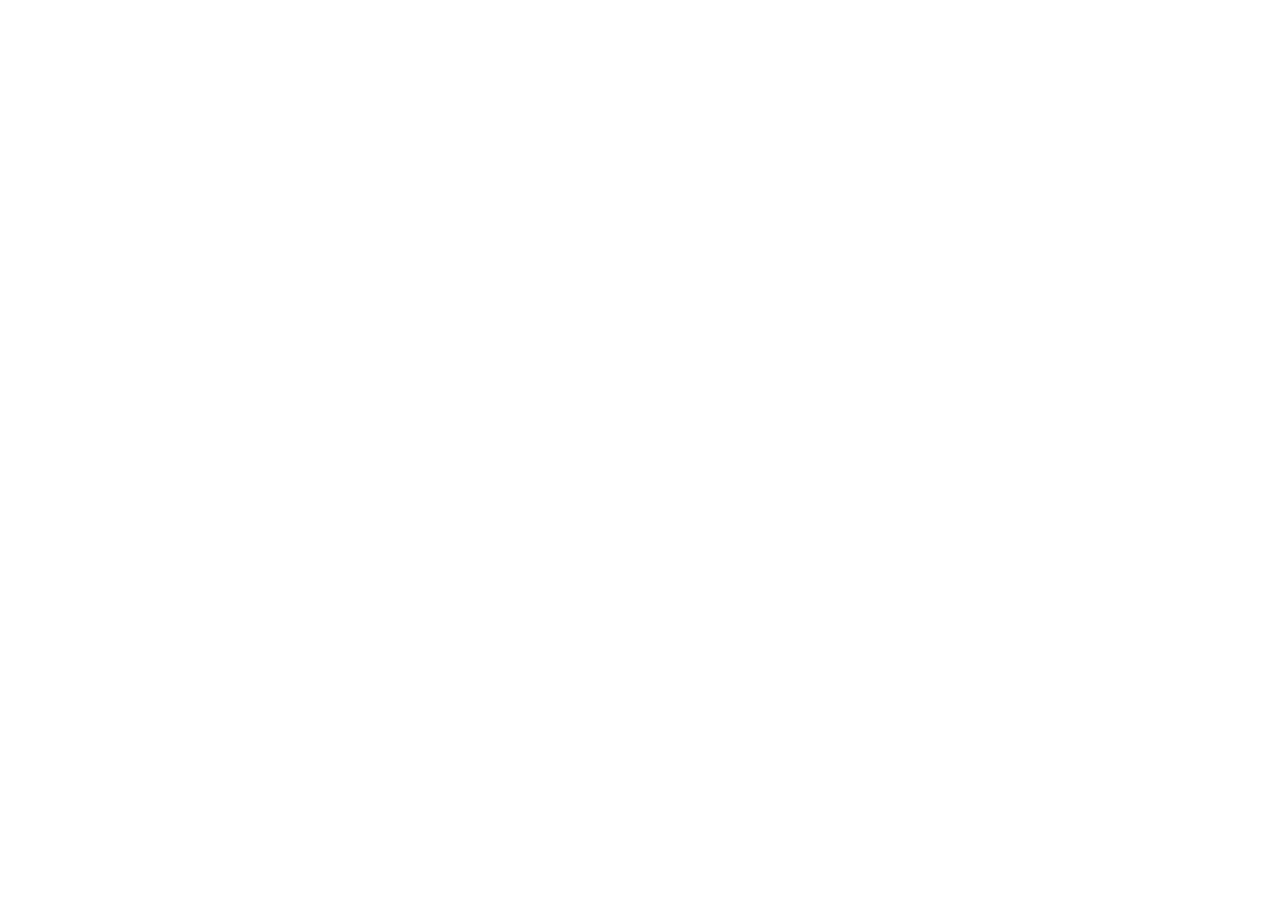
==== index2.html @ 00e5697e "Add files via upload" ====
<!DOCTYPE html>
<html lang="en">
<head>
    <meta charset="UTF-8">
    <meta name="viewport" content="width=device-width, initial-scale=1.0">
    <link rel="stylesheet" href="style2.css">
    <title>Página 2</title>
</head>
    <body>
    </body>   
</html>
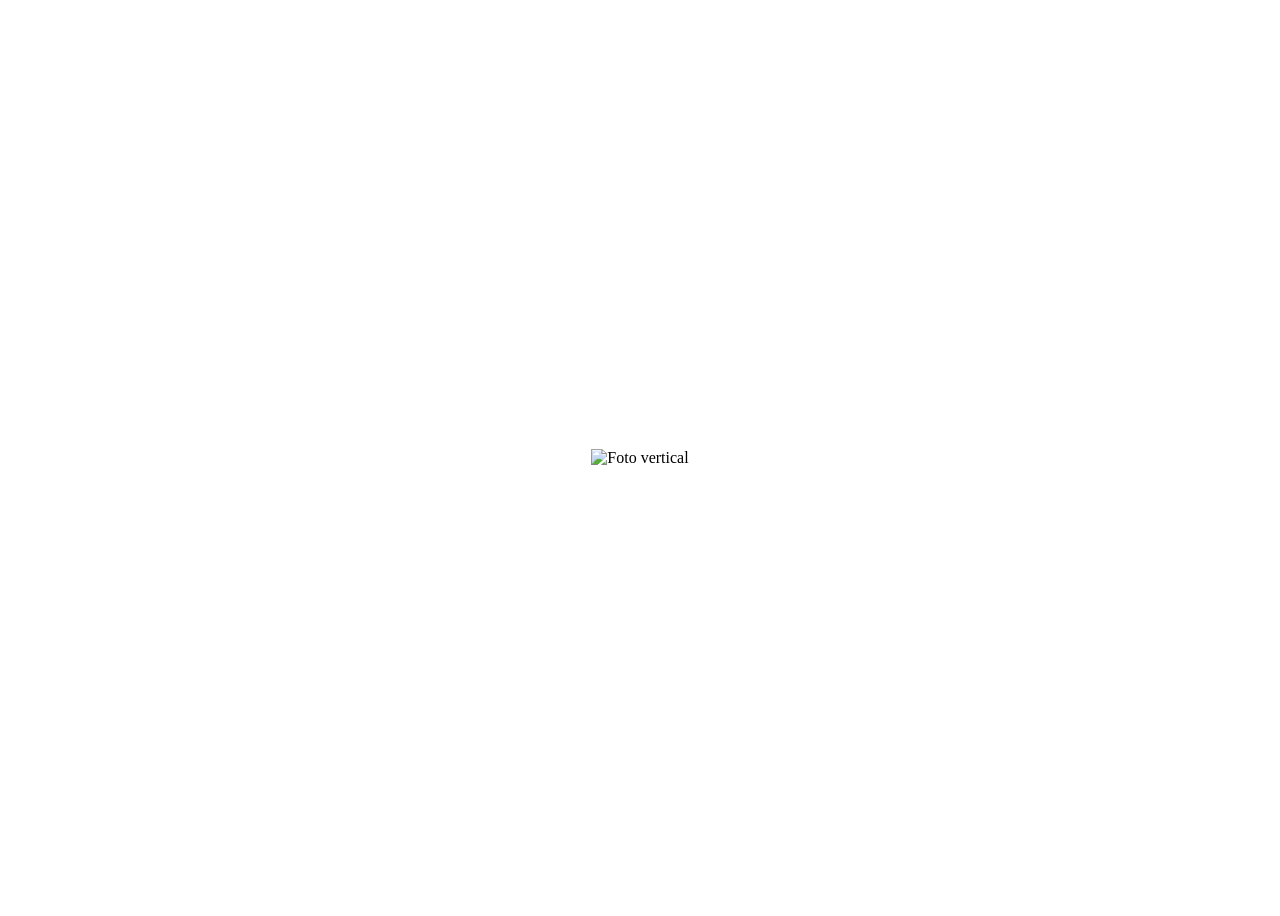
==== commit ec743ac0: "Update index2.html for new language and content" ====
--- a/index2.html
+++ b/index2.html
@@ -1,11 +1,11 @@
 <!DOCTYPE html>
-<html lang="en">
+<html lang="pt-br">
 <head>
-    <meta charset="UTF-8">
-    <meta name="viewport" content="width=device-width, initial-scale=1.0">
-    <link rel="stylesheet" href="style2.css">
-    <title>Página 2</title>
+  <meta charset="UTF-8">
+  <title>Foto centralizada</title>
+  <link rel="stylesheet" href="style.css">
 </head>
-    <body>
-    </body>   
+<body>
+  <img src="M.jpg" alt="Foto vertical">
+</body>
 </html>
--- a/style.css
+++ b/style.css
@@ -0,0 +1,61 @@
+* {
+    font-family: 'Times New Roman', Times, serif;
+}
+body {
+    display: flex;
+    justify-content: center;
+    align-items: center;
+    height: 100vh;
+    background-image:url()
+    /*Imagem de fundo*/
+
+}
+
+
+a {
+    text-decoration: none;
+    color: rgb(255, 0, 0);
+}
+
+.sair-site{
+    font-family: Arial, Helvetica, sans-serif;
+    position: absolute;
+    margin: 10px;
+    top: 0;
+    right: 0;
+    font-size: 20px;
+    color: black;
+}
+
+.box {
+    font-size: 20px;
+    color: white;
+    height: 250px;
+    width: 350px;
+    border-radius: 10px;
+    background: purple;
+    flex-direction: column;
+    display: flex;
+    align-items: center;
+    justify-content: center;
+}
+
+.buttons-container{
+    display: flex;
+    justify-content: space-around;
+    height: 50px;
+    width: 150px;
+}
+
+button {
+    height: 40px;
+    width: 60px;
+    background: white;
+    border-radius: 5px;
+    color: red;
+    font-weight: 600;
+    font-size: medium;
+}
+
+
+
